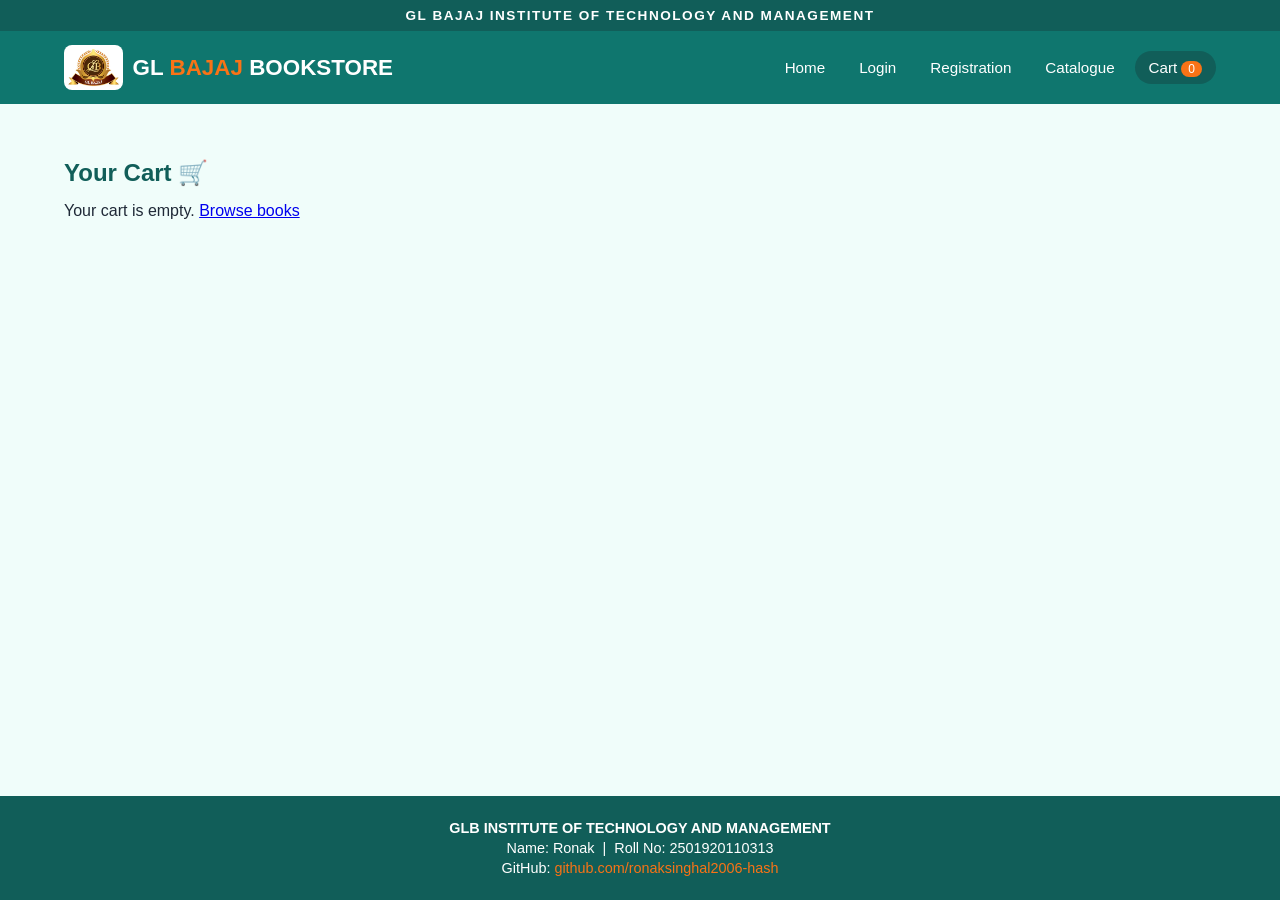
==== cart.html @ 1a9e33a3 "Add bookstore website files" ====
<!DOCTYPE html>
<html lang="en">
<head>
  <meta charset="UTF-8">
  <meta name="viewport" content="width=device-width, initial-scale=1.0">
  <title>GL Bajaj Bookstore | Cart</title>
  <link rel="stylesheet" href="css/style.css">
</head>
<body>
  <div id="site-header"></div>

  <main>
    <h2 class="section-title">Your Cart 🛒</h2>
    <div id="cart-box"></div>
  </main>

  <div id="site-footer"></div>
  <script src="js/data.js"></script>
  <script src="js/app.js"></script>
</body>
</html>
---- css/style.css ----
:root {
  --primary: #0f766e;
  --primary-dark: #115e59;
  --accent: #f97316;
  --bg: #f0fdfa;
  --card: #ffffff;
  --text: #1f2937;
  --muted: #6b7280;
}

* { margin: 0; padding: 0; box-sizing: border-box; }

body {
  font-family: "Segoe UI", Arial, sans-serif;
  background: var(--bg);
  color: var(--text);
  min-height: 100vh;
  display: flex;
  flex-direction: column;
}

main { flex: 1; padding: 30px 5%; }

/* College bar */
.college-bar {
  background: var(--primary-dark);
  color: #fff;
  text-align: center;
  padding: 8px;
  font-size: 0.85rem;
  letter-spacing: 1.5px;
  font-weight: 600;
}

/* Header */
.header {
  background: var(--primary);
  color: #fff;
  padding: 14px 5%;
  display: flex;
  justify-content: space-between;
  align-items: center;
  flex-wrap: wrap;
  gap: 10px;
  position: sticky;
  top: 0;
  z-index: 10;
}

/* Logo */
.logo {
  display: flex;
  align-items: center;
  gap: 10px;
  color: #fff;
  text-decoration: none;
  font-size: 1.4rem;
  font-weight: 700;
}
.logo img {
  height: 45px;
  width: auto;
  background: #fff;
  padding: 3px;
  border-radius: 8px;
}
.logo-text span { color: var(--accent); }

/* Navigation */
.nav { display: flex; gap: 6px; flex-wrap: wrap; }
.nav a {
  color: #fff;
  text-decoration: none;
  padding: 8px 14px;
  border-radius: 20px;
  font-size: 0.95rem;
}
.nav a:hover, .nav a.active { background: var(--primary-dark); }
.badge {
  background: var(--accent);
  border-radius: 10px;
  padding: 1px 7px;
  font-size: 0.75rem;
  margin-left: 4px;
}

/* Hero */
.hero {
  text-align: center;
  padding: 70px 20px;
  background: linear-gradient(135deg, var(--primary), #14b8a6);
  color: #fff;
  border-radius: 16px;
  margin-bottom: 30px;
}
.hero h1 { font-size: 2.4rem; margin-bottom: 10px; }
.hero p { font-size: 1.1rem; margin-bottom: 20px; }

/* Buttons */
.btn {
  background: var(--accent);
  color: #fff;
  border: none;
  padding: 9px 18px;
  border-radius: 8px;
  cursor: pointer;
  font-size: 0.95rem;
  text-decoration: none;
  display: inline-block;
}
.btn:hover { opacity: 0.88; }

/* Branch tiles */
.section-title { margin: 25px 0 15px; color: var(--primary-dark); }
.branches {
  display: grid;
  grid-template-columns: repeat(auto-fit, minmax(200px, 1fr));
  gap: 18px;
}
.branch-tile {
  background: var(--card);
  border-top: 5px solid var(--accent);
  border-radius: 12px;
  padding: 30px 20px;
  text-align: center;
  text-decoration: none;
  color: var(--primary-dark);
  font-weight: 700;
  font-size: 1.2rem;
  box-shadow: 0 2px 8px rgba(0,0,0,0.08);
  transition: transform 0.2s;
}
.branch-tile:hover { transform: translateY(-5px); }

/* Toolbar */
.toolbar { display: flex; gap: 12px; margin-bottom: 20px; flex-wrap: wrap; }
.toolbar input, .toolbar select {
  padding: 10px 14px;
  border: 1px solid #cbd5e1;
  border-radius: 8px;
  font-size: 1rem;
}
.toolbar input { flex: 1; min-width: 200px; }

/* Book cards */
.grid {
  display: grid;
  grid-template-columns: repeat(auto-fill, minmax(220px, 1fr));
  gap: 20px;
}
.card {
  background: var(--card);
  border-radius: 12px;
  padding: 18px;
  box-shadow: 0 2px 8px rgba(0,0,0,0.08);
  display: flex;
  flex-direction: column;
  gap: 6px;
}
.cover {
  background: linear-gradient(135deg, #99f6e4, #5eead4);
  font-size: 3rem;
  text-align: center;
  padding: 25px 0;
  border-radius: 8px;
}
.card h3 { font-size: 1.05rem; }
.author { color: var(--muted); font-size: 0.9rem; }
.tag {
  background: var(--primary);
  color: #fff;
  font-size: 0.7rem;
  padding: 2px 8px;
  border-radius: 6px;
  align-self: flex-start;
}
.row { display: flex; justify-content: space-between; align-items: center; margin-top: auto; }
.price { font-weight: 700; color: var(--primary-dark); font-size: 1.1rem; }

/* Cart */
table { width: 100%; border-collapse: collapse; background: var(--card); border-radius: 12px; overflow: hidden; }
th, td { padding: 12px; text-align: left; border-bottom: 1px solid #e2e8f0; }
th { background: var(--primary); color: #fff; }
.qty button { width: 28px; height: 28px; border: none; background: var(--primary); color: #fff; border-radius: 6px; cursor: pointer; }
.qty span { margin: 0 8px; }
.total { text-align: right; font-size: 1.3rem; margin-top: 20px; font-weight: 700; }

/* Forms */
.form-box {
  max-width: 420px;
  margin: 30px auto;
  background: var(--card);
  padding: 30px;
  border-radius: 14px;
  box-shadow: 0 4px 14px rgba(0,0,0,0.1);
}
.form-box h2 { margin-bottom: 18px; color: var(--primary-dark); }
.form-box input {
  width: 100%;
  padding: 11px;
  margin-bottom: 14px;
  border: 1px solid #cbd5e1;
  border-radius: 8px;
  font-size: 1rem;
}
.form-box .btn { width: 100%; }
.msg { margin-top: 12px; font-size: 0.95rem; }

/* Footer */
.footer {
  background: var(--primary-dark);
  color: #fff;
  text-align: center;
  padding: 20px;
  font-size: 0.9rem;
}
.footer p { margin: 4px 0; }
.footer a { color: var(--accent); text-decoration: none; }
.footer a:hover { text-decoration: underline; }

/* Toast */
.toast {
  position: fixed;
  bottom: 25px;
  right: 25px;
  background: var(--accent);
  color: #fff;
  padding: 12px 20px;
  border-radius: 8px;
  z-index: 99;
}
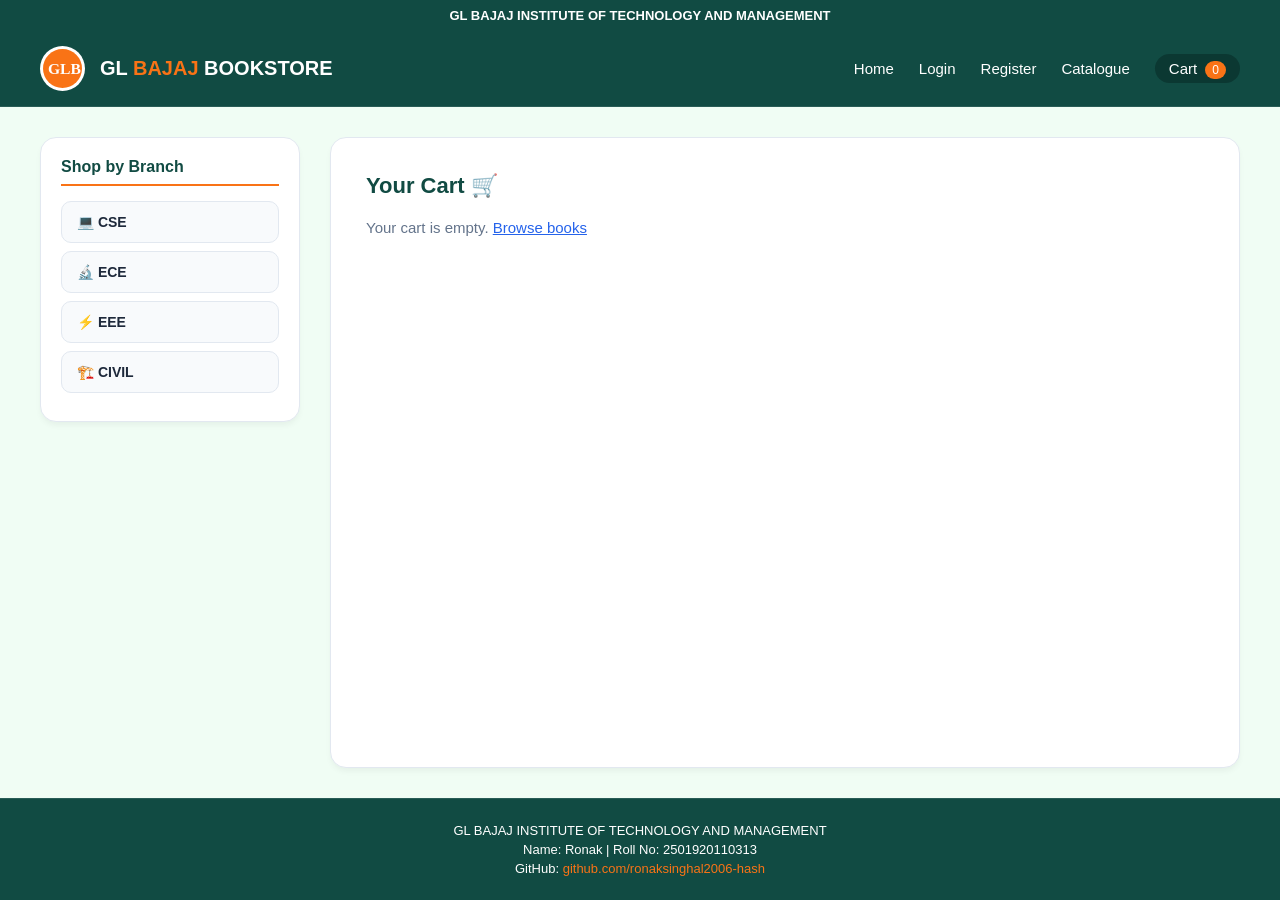
==== commit 715f2dbe: "Enhance cart.html with new styles and layout Updated the cart page layout and styles for better user" ====
--- a/cart.html
+++ b/cart.html
@@ -1,21 +1,117 @@
 <!DOCTYPE html>
 <html lang="en">
 <head>
-  <meta charset="UTF-8">
-  <meta name="viewport" content="width=device-width, initial-scale=1.0">
-  <title>GL Bajaj Bookstore | Cart</title>
-  <link rel="stylesheet" href="css/style.css">
+    <meta charset="UTF-8">
+    <meta name="viewport" content="width=device-width, initial-scale=1.0">
+    <title>Cart | GL Bajaj Bookstore</title>
+    <style>
+        * { box-sizing: border-box; margin: 0; padding: 0; font-family: Arial, sans-serif; }
+        body { background-color: #f0fdf4; color: #1f2937; display: flex; flex-direction: column; min-height: 100vh; }
+        .top-bar { background-color: #114b43; color: white; text-align: center; padding: 8px; font-size: 13px; font-weight: bold; }
+        .header { background-color: #114b43; display: flex; justify-content: space-between; align-items: center; padding: 15px 40px; border-bottom: 1px solid rgba(255,255,255,0.1); }
+        .logo-area { display: flex; align-items: center; gap: 15px; }
+        .logo-area img { width: 45px; height: 45px; object-fit: contain; background: white; border-radius: 50%; padding: 3px; }
+        .logo-area h1 { color: white; font-size: 20px; font-weight: bold; }
+        .logo-area h1 span { color: #f97316; }
+        .nav-links { display: flex; align-items: center; gap: 25px; }
+        .nav-links a { color: white; text-decoration: none; font-size: 15px; font-weight: 500; }
+        .nav-links a:hover { color: #f97316; }
+        .nav-links a.active { background-color: #0b3832; padding: 6px 14px; border-radius: 20px; }
+        .cart-badge { background-color: #f97316; color: white; padding: 2px 7px; border-radius: 10px; font-size: 12px; margin-left: 4px; }
+        .main-wrapper { display: flex; flex: 1; padding: 30px 40px; gap: 30px; max-width: 1400px; margin: 0 auto; width: 100%; }
+        .sidebar { width: 260px; background: white; border-radius: 16px; padding: 20px; box-shadow: 0 4px 6px -1px rgba(0,0,0,0.05); height: fit-content; border: 1px solid #e2e8f0; }
+        .sidebar h3 { font-size: 16px; color: #114b43; margin-bottom: 15px; padding-bottom: 8px; border-bottom: 2px solid #f97316; }
+        .branch-btn { display: flex; align-items: center; gap: 12px; width: 100%; padding: 12px 15px; margin-bottom: 8px; background: #f8fafc; border: 1px solid #e2e8f0; border-radius: 10px; text-decoration: none; color: #1e293b; font-weight: 600; font-size: 14px; }
+        .branch-btn:hover { background: #f1f5f9; }
+
+        .content-area { flex: 1; background: white; border-radius: 16px; padding: 35px; box-shadow: 0 4px 6px -1px rgba(0,0,0,0.05); border: 1px solid #e2e8f0; }
+        .content-area h2 { font-size: 22px; color: #114b43; margin-bottom: 20px; font-weight: bold; }
+        
+        .empty-cart { font-size: 15px; color: #64748b; }
+        .empty-cart a { color: #2563eb; text-decoration: underline; }
+
+        .footer { background-color: #114b43; color: white; text-align: center; padding: 20px; font-size: 13px; margin-top: auto; border-top: 1px solid rgba(255,255,255,0.1); }
+        .footer p { margin: 4px 0; }
+        .footer a { color: #f97316; text-decoration: none; }
+        .footer a:hover { text-decoration: underline; }
+    </style>
 </head>
 <body>
-  <div id="site-header"></div>
 
-  <main>
-    <h2 class="section-title">Your Cart 🛒</h2>
-    <div id="cart-box"></div>
-  </main>
+    <div class="top-bar">GL BAJAJ INSTITUTE OF TECHNOLOGY AND MANAGEMENT</div>
 
-  <div id="site-footer"></div>
-  <script src="js/data.js"></script>
-  <script src="js/app.js"></script>
+    <header class="header">
+        <div class="logo-area">
+            <img src="logo.jpg" alt="Logo" onerror="this.src='data:image/svg+xml;utf8,<svg xmlns=\'http://www.w3.org/2000/svg\' width=\'40\' height=\'40\'><rect width=\'40\' height=\'40\' fill=\'%23f97316\'/><text x=\'5\' y=\'26\' fill=\'white\' font-size=\'16\' font-weight=\'bold\'>GLB</text></svg>'">
+            <h1>GL <span>BAJAJ</span> BOOKSTORE</h1>
+        </div>
+        <nav class="nav-links">
+            <a href="index.html">Home</a>
+            <a href="login.html">Login</a>
+            <a href="register.html">Register</a>
+            <a href="catalogue.html">Catalogue</a>
+            <a href="cart.html" class="active">Cart <span class="cart-badge" id="cartCount">0</span></a>
+        </nav>
+    </header>
+
+    <div class="main-wrapper">
+        <aside class="sidebar">
+            <h3>Shop by Branch</h3>
+            <a href="cse.html" class="branch-btn">💻 CSE</a>
+            <a href="ece.html" class="branch-btn">🔬 ECE</a>
+            <a href="eee.html" class="branch-btn">⚡ EEE</a>
+            <a href="civil.html" class="branch-btn">🏗️ CIVIL</a>
+        </aside>
+
+        <main class="content-area">
+            <h2>Your Cart 🛒</h2>
+            <div id="cartContent">
+                <p class="empty-cart">Your cart is empty. <a href="catalogue.html">Browse books</a></p>
+            </div>
+        </main>
+    </div>
+
+    <footer class="footer">
+        <p>GL BAJAJ INSTITUTE OF TECHNOLOGY AND MANAGEMENT</p>
+        <p>Name: Ronak | Roll No: 2501920110313</p>
+        <p>GitHub: <a href="https://github.com/ronaksinghal2006-hash" target="_blank">github.com/ronaksinghal2006-hash</a></p>
+    </footer>
+
+    <script>
+        function loadCart() {
+            const cart = JSON.parse(localStorage.getItem('bookstoreCart') || '{}');
+            const items = Object.values(cart);
+            const container = document.getElementById('cartContent');
+            const totalItems = items.reduce((sum, item) => sum + item.quantity, 0);
+            document.getElementById('cartCount').textContent = totalItems;
+
+            if (items.length === 0) {
+                container.innerHTML = `<p class="empty-cart">Your cart is empty. <a href="catalogue.html">Browse books</a></p>`;
+                return;
+            }
+
+            let html = `<table style="width:100%; border-collapse:collapse; margin-bottom:20px;">
+                <tr style="background:#f8fafc; text-align:left; border-bottom:2px solid #e2e8f0;">
+                    <th style="padding:10px;">Book</th>
+                    <th style="padding:10px;">Price</th>
+                    <th style="padding:10px;">Quantity</th>
+                    <th style="padding:10px;">Total</th>
+                </tr>`;
+            
+            let grandTotal = 0;
+            items.forEach(item => {
+                grandTotal += item.price * item.quantity;
+                html += `<tr style="border-bottom:1px solid #e2e8f0;">
+                    <td style="padding:12px 10px;">${item.name}</td>
+                    <td style="padding:12px 10px;">₹${item.price}</td>
+                    <td style="padding:12px 10px;">${item.quantity}</td>
+                    <td style="padding:12px 10px;">₹${item.price * item.quantity}</td>
+                </tr>`;
+            });
+            html += `</table><h3 style="text-align:right; color:#114b43;">Grand Total: ₹${grandTotal}</h3>`;
+            container.innerHTML = html;
+        }
+        loadCart();
+    </script>
 </body>
-</html>+</html>
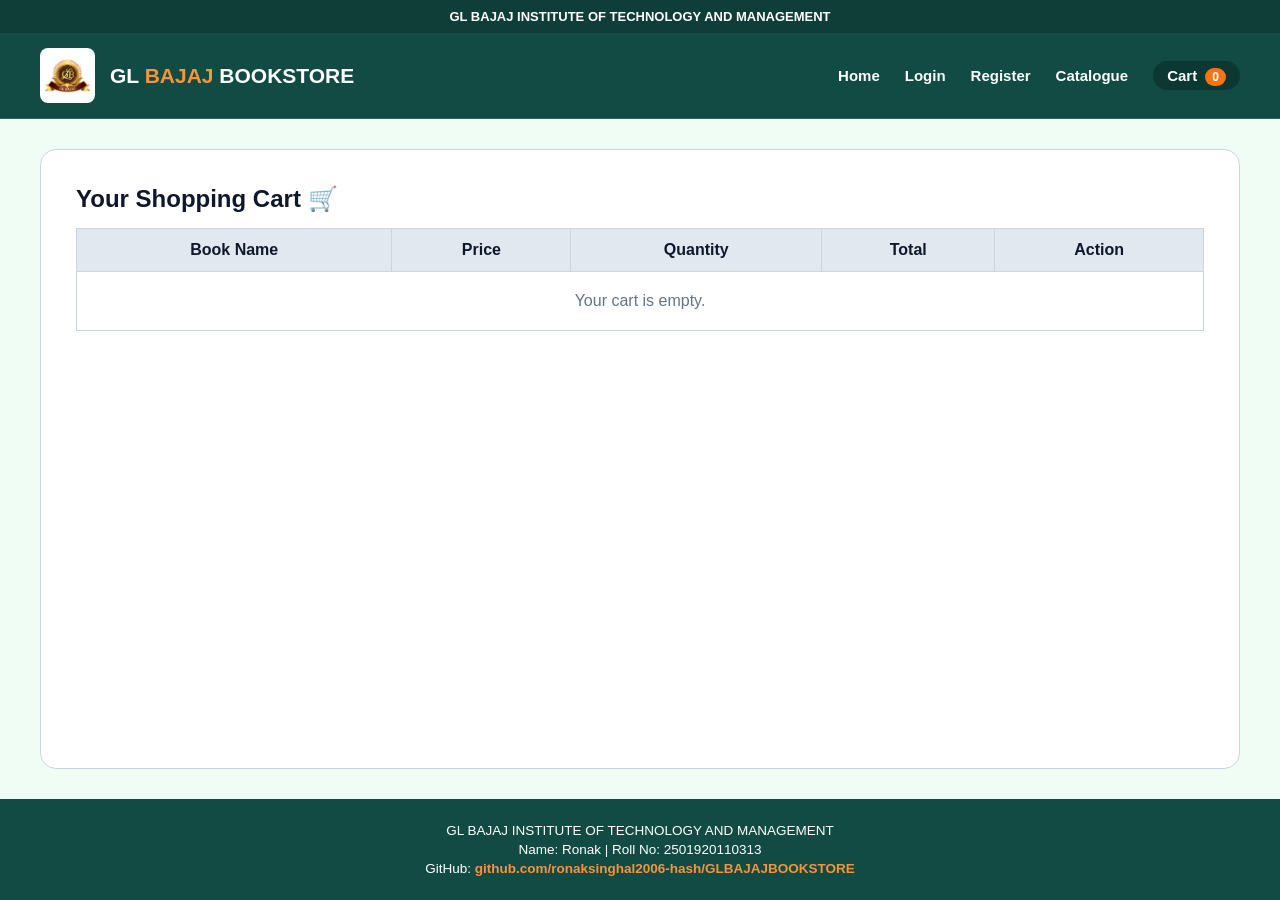
==== commit cdb20867: "Update cart.html" ====
--- a/cart.html
+++ b/cart.html
@@ -6,43 +6,36 @@
     <title>Cart | GL Bajaj Bookstore</title>
     <style>
         * { box-sizing: border-box; margin: 0; padding: 0; font-family: Arial, sans-serif; }
-        body { background-color: #f0fdf4; color: #1f2937; display: flex; flex-direction: column; min-height: 100vh; }
-        .top-bar { background-color: #114b43; color: white; text-align: center; padding: 8px; font-size: 13px; font-weight: bold; }
-        .header { background-color: #114b43; display: flex; justify-content: space-between; align-items: center; padding: 15px 40px; border-bottom: 1px solid rgba(255,255,255,0.1); }
+        body { background-color: #f0fdf4; color: #0f172a; display: flex; flex-direction: column; min-height: 100vh; }
+        .top-bar { background-color: #0f3d38; color: #ffffff; text-align: center; padding: 9px; font-size: 13px; font-weight: bold; }
+        .header { background-color: #114b43; display: flex; justify-content: space-between; align-items: center; padding: 15px 40px; border-bottom: 1px solid rgba(255,255,255,0.15); }
         .logo-area { display: flex; align-items: center; gap: 15px; }
-        .logo-area img { width: 45px; height: 45px; object-fit: contain; background: white; border-radius: 50%; padding: 3px; }
-        .logo-area h1 { color: white; font-size: 20px; font-weight: bold; }
-        .logo-area h1 span { color: #f97316; }
+        .logo-area img { width: 55px; height: 55px; object-fit: contain; border-radius: 8px; background: white; padding: 4px; }
+        .logo-area h1 { color: #ffffff; font-size: 21px; font-weight: bold; }
+        .logo-area h1 span { color: #fb923c; }
         .nav-links { display: flex; align-items: center; gap: 25px; }
-        .nav-links a { color: white; text-decoration: none; font-size: 15px; font-weight: 500; }
-        .nav-links a:hover { color: #f97316; }
+        .nav-links a { color: #ffffff; text-decoration: none; font-size: 15px; font-weight: 600; }
+        .nav-links a:hover { color: #fb923c; }
         .nav-links a.active { background-color: #0b3832; padding: 6px 14px; border-radius: 20px; }
-        .cart-badge { background-color: #f97316; color: white; padding: 2px 7px; border-radius: 10px; font-size: 12px; margin-left: 4px; }
+        .cart-badge { background-color: #f97316; color: white; padding: 2px 7px; border-radius: 10px; font-size: 12px; margin-left: 4px; font-weight: bold; }
         .main-wrapper { display: flex; flex: 1; padding: 30px 40px; gap: 30px; max-width: 1400px; margin: 0 auto; width: 100%; }
-        .sidebar { width: 260px; background: white; border-radius: 16px; padding: 20px; box-shadow: 0 4px 6px -1px rgba(0,0,0,0.05); height: fit-content; border: 1px solid #e2e8f0; }
-        .sidebar h3 { font-size: 16px; color: #114b43; margin-bottom: 15px; padding-bottom: 8px; border-bottom: 2px solid #f97316; }
-        .branch-btn { display: flex; align-items: center; gap: 12px; width: 100%; padding: 12px 15px; margin-bottom: 8px; background: #f8fafc; border: 1px solid #e2e8f0; border-radius: 10px; text-decoration: none; color: #1e293b; font-weight: 600; font-size: 14px; }
-        .branch-btn:hover { background: #f1f5f9; }
-
-        .content-area { flex: 1; background: white; border-radius: 16px; padding: 35px; box-shadow: 0 4px 6px -1px rgba(0,0,0,0.05); border: 1px solid #e2e8f0; }
-        .content-area h2 { font-size: 22px; color: #114b43; margin-bottom: 20px; font-weight: bold; }
-        
-        .empty-cart { font-size: 15px; color: #64748b; }
-        .empty-cart a { color: #2563eb; text-decoration: underline; }
-
-        .footer { background-color: #114b43; color: white; text-align: center; padding: 20px; font-size: 13px; margin-top: auto; border-top: 1px solid rgba(255,255,255,0.1); }
+        .content-area { flex: 1; background: #ffffff; border-radius: 16px; padding: 35px; border: 1px solid #cbd5e1; }
+        table { width: 100%; border-collapse: collapse; background: white; margin-top: 15px; }
+        th, td { border: 1px solid #cbd5e1; padding: 12px; text-align: center; }
+        th { background-color: #e2e8f0; color: #0f172a; }
+        .checkout-box { margin-top: 25px; display: flex; justify-content: space-between; align-items: center; background: #f8fafc; padding: 20px; border-radius: 10px; border: 1px solid #cbd5e1; }
+        .btn-checkout { background-color: #f97316; color: white; border: none; padding: 12px 24px; font-weight: bold; border-radius: 8px; cursor: pointer; font-size: 15px; }
+        .btn-checkout:hover { background-color: #ea580c; }
+        .footer { background-color: #114b43; color: #ffffff; text-align: center; padding: 20px; font-size: 13.5px; margin-top: auto; font-weight: 500; }
         .footer p { margin: 4px 0; }
-        .footer a { color: #f97316; text-decoration: none; }
-        .footer a:hover { text-decoration: underline; }
+        .footer a { color: #fb923c; text-decoration: none; font-weight: bold; }
     </style>
 </head>
 <body>
-
     <div class="top-bar">GL BAJAJ INSTITUTE OF TECHNOLOGY AND MANAGEMENT</div>
-
     <header class="header">
         <div class="logo-area">
-            <img src="logo.jpg" alt="Logo" onerror="this.src='data:image/svg+xml;utf8,<svg xmlns=\'http://www.w3.org/2000/svg\' width=\'40\' height=\'40\'><rect width=\'40\' height=\'40\' fill=\'%23f97316\'/><text x=\'5\' y=\'26\' fill=\'white\' font-size=\'16\' font-weight=\'bold\'>GLB</text></svg>'">
+            <img src="images/logo.png" alt="GL Bajaj Logo">
             <h1>GL <span>BAJAJ</span> BOOKSTORE</h1>
         </div>
         <nav class="nav-links">
@@ -53,65 +46,86 @@
             <a href="cart.html" class="active">Cart <span class="cart-badge" id="cartCount">0</span></a>
         </nav>
     </header>
-
     <div class="main-wrapper">
-        <aside class="sidebar">
-            <h3>Shop by Branch</h3>
-            <a href="cse.html" class="branch-btn">💻 CSE</a>
-            <a href="ece.html" class="branch-btn">🔬 ECE</a>
-            <a href="eee.html" class="branch-btn">⚡ EEE</a>
-            <a href="civil.html" class="branch-btn">🏗️ CIVIL</a>
-        </aside>
-
         <main class="content-area">
-            <h2>Your Cart 🛒</h2>
-            <div id="cartContent">
-                <p class="empty-cart">Your cart is empty. <a href="catalogue.html">Browse books</a></p>
+            <h2>Your Shopping Cart 🛒</h2>
+            <table>
+                <thead>
+                    <tr>
+                        <th>Book Name</th>
+                        <th>Price</th>
+                        <th>Quantity</th>
+                        <th>Total</th>
+                        <th>Action</th>
+                    </tr>
+                </thead>
+                <tbody id="cartRows"></tbody>
+            </table>
+            <div class="checkout-box" id="checkoutSection" style="display: none;">
+                <h3 id="grandTotal">Total Amount: ₹0</h3>
+                <button class="btn-checkout" onclick="alert('Order placed successfully!'); localStorage.removeItem('bookstoreCart'); location.reload();">Proceed to Checkout</button>
             </div>
         </main>
     </div>
-
     <footer class="footer">
         <p>GL BAJAJ INSTITUTE OF TECHNOLOGY AND MANAGEMENT</p>
         <p>Name: Ronak | Roll No: 2501920110313</p>
-        <p>GitHub: <a href="https://github.com/ronaksinghal2006-hash" target="_blank">github.com/ronaksinghal2006-hash</a></p>
+        <p>GitHub: <a href="https://github.com/ronaksinghal2006-hash" target="_blank">github.com/ronaksinghal2006-hash/GLBAJAJBOOKSTORE</a></p>
     </footer>
 
     <script>
         function loadCart() {
             const cart = JSON.parse(localStorage.getItem('bookstoreCart') || '{}');
-            const items = Object.values(cart);
-            const container = document.getElementById('cartContent');
-            const totalItems = items.reduce((sum, item) => sum + item.quantity, 0);
-            document.getElementById('cartCount').textContent = totalItems;
+            const tbody = document.getElementById('cartRows');
+            const checkoutSection = document.getElementById('checkoutSection');
+            const grandTotalEl = document.getElementById('grandTotal');
+            tbody.innerHTML = '';
 
-            if (items.length === 0) {
-                container.innerHTML = `<p class="empty-cart">Your cart is empty. <a href="catalogue.html">Browse books</a></p>`;
+            let keys = Object.keys(cart);
+            if (keys.length === 0) {
+                tbody.innerHTML = '<tr><td colspan="5" style="text-align: center; color: #64748b; padding: 20px;">Your cart is empty.</td></tr>';
+                checkoutSection.style.display = 'none';
+                updateCartCount();
                 return;
             }
 
-            let html = `<table style="width:100%; border-collapse:collapse; margin-bottom:20px;">
-                <tr style="background:#f8fafc; text-align:left; border-bottom:2px solid #e2e8f0;">
-                    <th style="padding:10px;">Book</th>
-                    <th style="padding:10px;">Price</th>
-                    <th style="padding:10px;">Quantity</th>
-                    <th style="padding:10px;">Total</th>
-                </tr>`;
-            
-            let grandTotal = 0;
-            items.forEach(item => {
-                grandTotal += item.price * item.quantity;
-                html += `<tr style="border-bottom:1px solid #e2e8f0;">
-                    <td style="padding:12px 10px;">${item.name}</td>
-                    <td style="padding:12px 10px;">₹${item.price}</td>
-                    <td style="padding:12px 10px;">${item.quantity}</td>
-                    <td style="padding:12px 10px;">₹${item.price * item.quantity}</td>
-                </tr>`;
+            let totalAmount = 0;
+            keys.forEach(key => {
+                let item = cart[key];
+                let itemTotal = item.price * item.quantity;
+                totalAmount += itemTotal;
+
+                let row = document.createElement('tr');
+                row.innerHTML = `
+                    <td><b>${item.name}</b></td>
+                    <td>₹${item.price}</td>
+                    <td>${item.quantity}</td>
+                    <td>₹${itemTotal}</td>
+                    <td><button style="background:#ef4444; color:white; border:none; padding:5px 10px; border-radius:4px; cursor:pointer;" onclick="removeItem('${key}')">Remove</button></td>
+                `;
+                tbody.appendChild(row);
             });
-            html += `</table><h3 style="text-align:right; color:#114b43;">Grand Total: ₹${grandTotal}</h3>`;
-            container.innerHTML = html;
+
+            grandTotalEl.innerText = `Total Amount: ₹${totalAmount}`;
+            checkoutSection.style.display = 'flex';
+            updateCartCount();
         }
-        loadCart();
+
+        function removeItem(id) {
+            let cart = JSON.parse(localStorage.getItem('bookstoreCart') || '{}');
+            delete cart[id];
+            localStorage.setItem('bookstoreCart', JSON.stringify(cart));
+            loadCart();
+        }
+
+        function updateCartCount() {
+            const cart = JSON.parse(localStorage.getItem('bookstoreCart') || '{}');
+            const totalCount = Object.values(cart).reduce((sum, item) => sum + item.quantity, 0);
+            const badge = document.getElementById('cartCount');
+            if (badge) badge.innerText = totalCount;
+        }
+
+        window.onload = loadCart;
     </script>
 </body>
 </html>
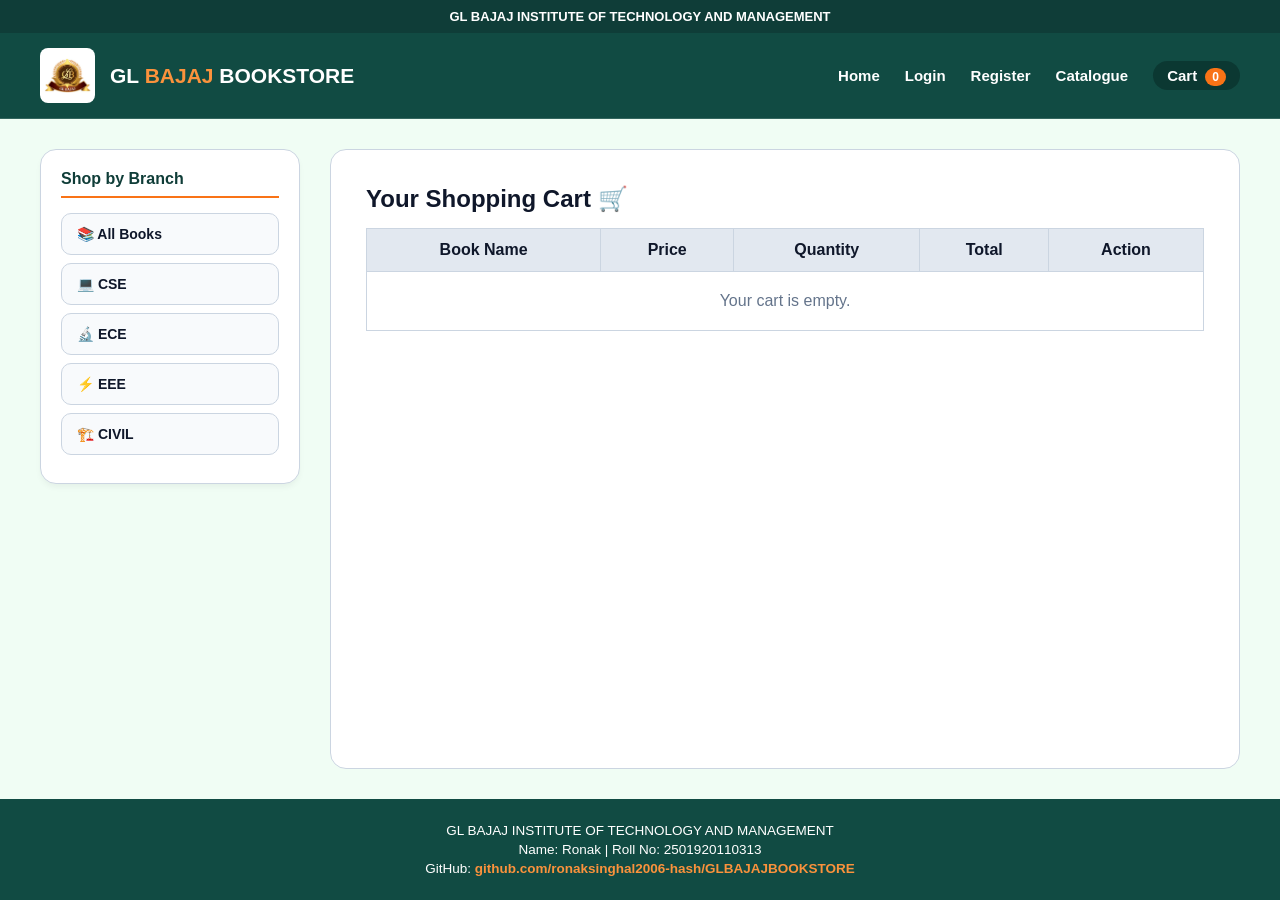
==== commit cc268a59: "Add sidebar for branch navigation in cart page" ====
--- a/cart.html
+++ b/cart.html
@@ -18,7 +18,13 @@
         .nav-links a:hover { color: #fb923c; }
         .nav-links a.active { background-color: #0b3832; padding: 6px 14px; border-radius: 20px; }
         .cart-badge { background-color: #f97316; color: white; padding: 2px 7px; border-radius: 10px; font-size: 12px; margin-left: 4px; font-weight: bold; }
+
         .main-wrapper { display: flex; flex: 1; padding: 30px 40px; gap: 30px; max-width: 1400px; margin: 0 auto; width: 100%; }
+        .sidebar { width: 260px; background: #ffffff; border-radius: 16px; padding: 20px; box-shadow: 0 4px 6px -1px rgba(0,0,0,0.05); height: fit-content; border: 1px solid #cbd5e1; }
+        .sidebar h3 { font-size: 16px; color: #0f3d38; margin-bottom: 15px; padding-bottom: 8px; border-bottom: 2px solid #f97316; font-weight: bold; }
+        .branch-btn { display: flex; align-items: center; gap: 12px; width: 100%; padding: 12px 15px; margin-bottom: 8px; background: #f8fafc; border: 1px solid #cbd5e1; border-radius: 10px; text-decoration: none; color: #0f172a; font-weight: 700; font-size: 14px; }
+        .branch-btn:hover { background: #e2e8f0; border-color: #0f3d38; }
+
         .content-area { flex: 1; background: #ffffff; border-radius: 16px; padding: 35px; border: 1px solid #cbd5e1; }
         table { width: 100%; border-collapse: collapse; background: white; margin-top: 15px; }
         th, td { border: 1px solid #cbd5e1; padding: 12px; text-align: center; }
@@ -26,6 +32,7 @@
         .checkout-box { margin-top: 25px; display: flex; justify-content: space-between; align-items: center; background: #f8fafc; padding: 20px; border-radius: 10px; border: 1px solid #cbd5e1; }
         .btn-checkout { background-color: #f97316; color: white; border: none; padding: 12px 24px; font-weight: bold; border-radius: 8px; cursor: pointer; font-size: 15px; }
         .btn-checkout:hover { background-color: #ea580c; }
+
         .footer { background-color: #114b43; color: #ffffff; text-align: center; padding: 20px; font-size: 13.5px; margin-top: auto; font-weight: 500; }
         .footer p { margin: 4px 0; }
         .footer a { color: #fb923c; text-decoration: none; font-weight: bold; }
@@ -46,7 +53,17 @@
             <a href="cart.html" class="active">Cart <span class="cart-badge" id="cartCount">0</span></a>
         </nav>
     </header>
+
     <div class="main-wrapper">
+        <aside class="sidebar">
+            <h3>Shop by Branch</h3>
+            <a href="catalogue.html?branch=all" class="branch-btn">📚 All Books</a>
+            <a href="catalogue.html?branch=cse" class="branch-btn">💻 CSE</a>
+            <a href="catalogue.html?branch=ece" class="branch-btn">🔬 ECE</a>
+            <a href="catalogue.html?branch=eee" class="branch-btn">⚡ EEE</a>
+            <a href="catalogue.html?branch=civil" class="branch-btn">🏗️ CIVIL</a>
+        </aside>
+
         <main class="content-area">
             <h2>Your Shopping Cart 🛒</h2>
             <table>
@@ -67,6 +84,7 @@
             </div>
         </main>
     </div>
+
     <footer class="footer">
         <p>GL BAJAJ INSTITUTE OF TECHNOLOGY AND MANAGEMENT</p>
         <p>Name: Ronak | Roll No: 2501920110313</p>
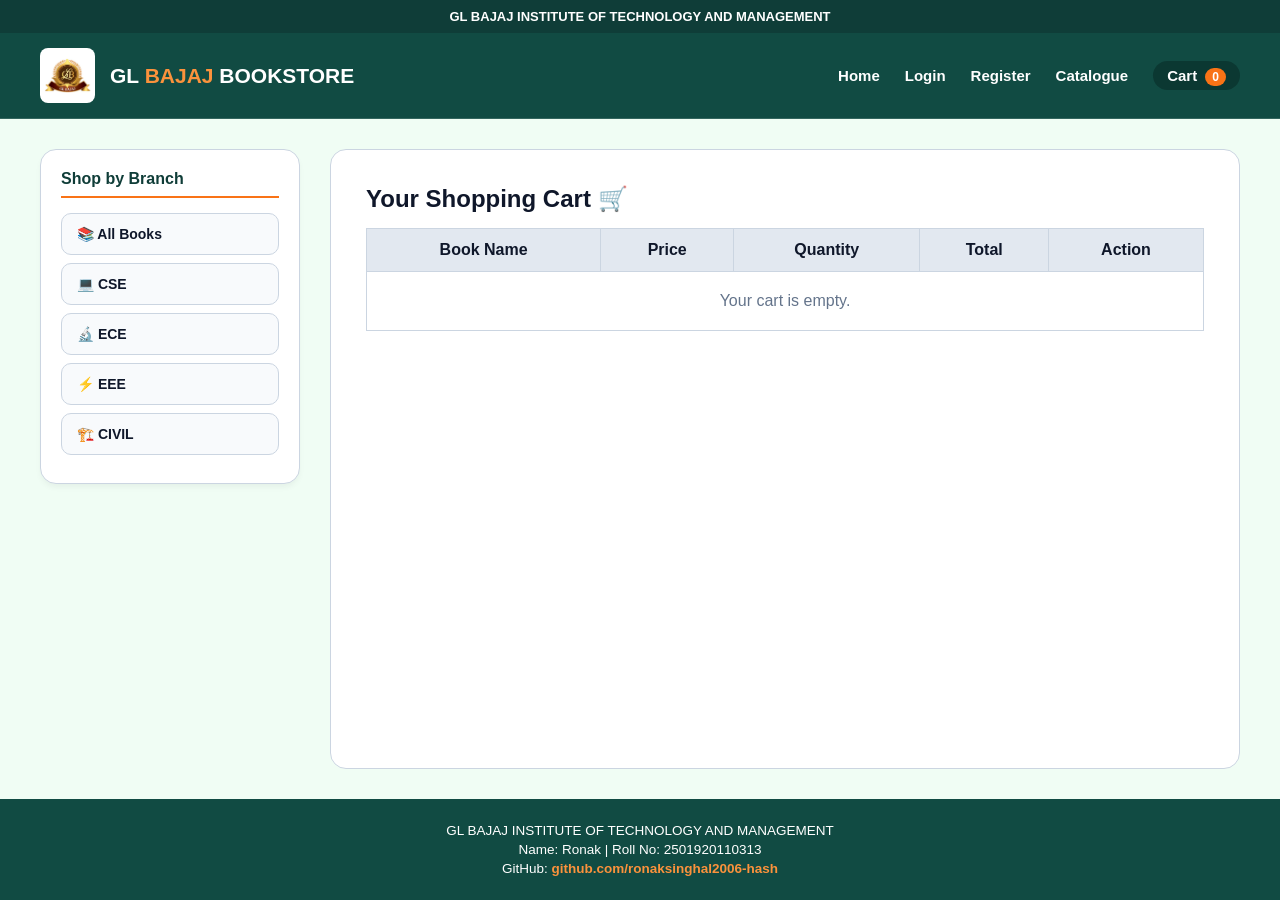
==== commit 7fa97bed: "Update cart.html" ====
--- a/cart.html
+++ b/cart.html
@@ -88,7 +88,7 @@
     <footer class="footer">
         <p>GL BAJAJ INSTITUTE OF TECHNOLOGY AND MANAGEMENT</p>
         <p>Name: Ronak | Roll No: 2501920110313</p>
-        <p>GitHub: <a href="https://github.com/ronaksinghal2006-hash" target="_blank">github.com/ronaksinghal2006-hash/GLBAJAJBOOKSTORE</a></p>
+        <p>GitHub: <a href="https://github.com/ronaksinghal2006-hash" target="_blank">github.com/ronaksinghal2006-hash</a></p>
     </footer>
 
     <script>
